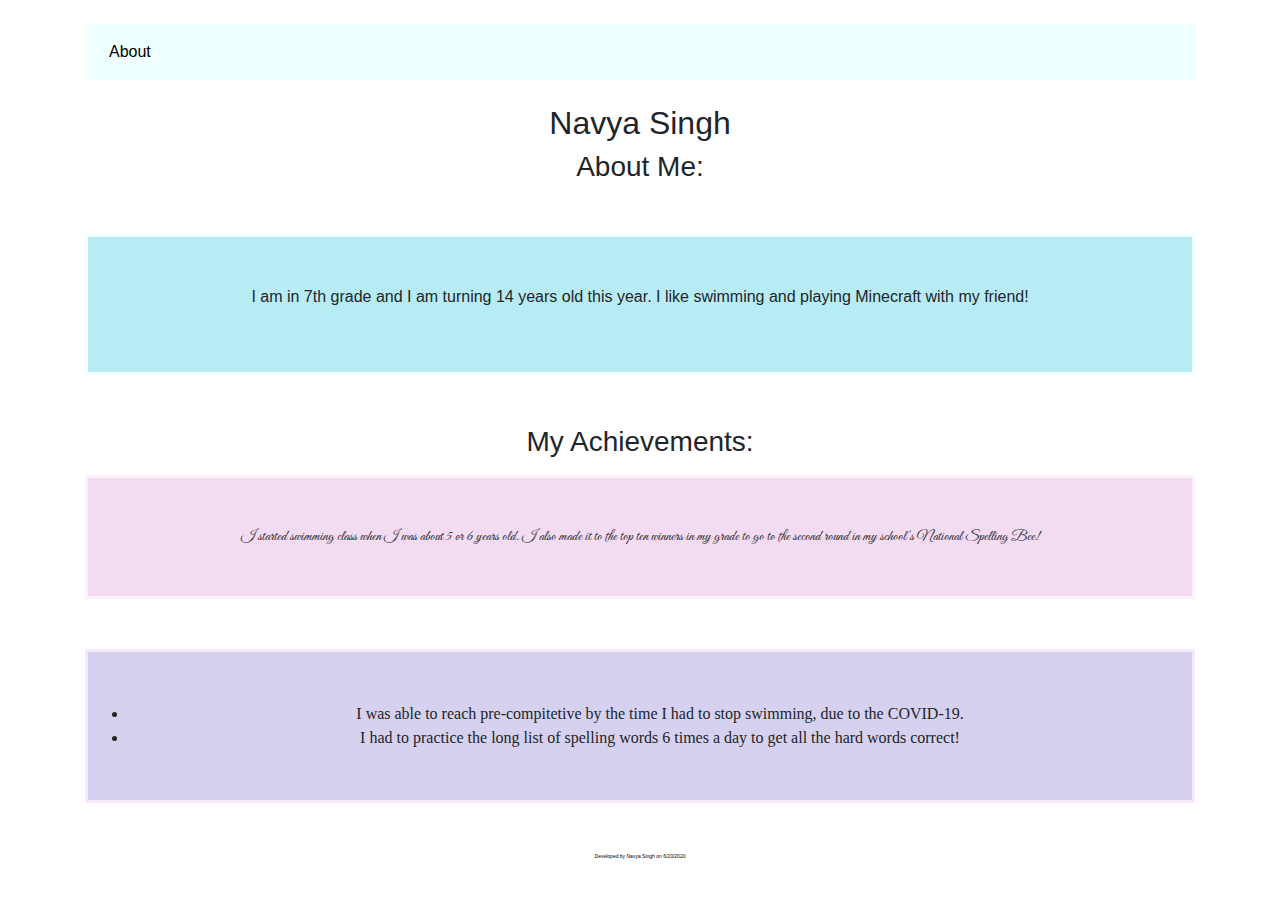
==== index.html @ 64e6d8d4 "Initial commit" ====
<!DOCTYPE html>
<html>
  <head>
    <title>Navya's portfolio</title>
   <link href="index.css"type="text/css" rel="stylesheet" />
    
   <link rel="stylesheet" href="https://stackpath.bootstrapcdn.com/bootstrap/4.4.1/css/bootstrap.min.css" >

   <link href="https://fonts.googleapis.com/css2?family=Great+Vibes&display=swap" rel="stylesheet"> 
    
     
  </head>
  <body class="container">
    <nav class="navbar navbar-expand-sm bg-color">
     <ul class="navbar-nav">
       <li class="nav-item"> 
         <a class="nav-link" href="about.html">About 
         </a>
       </li>
     </ul>
   </nav>
   <center> 
    <h2>
       Navya Singh
    </h2>
    </center>
   <center>
      <h3>
        About Me:
      </h3>
      </center>
     <p>

    <div class="animate-left1">
       <h6  class="div">
        I am in 7th grade and I am turning 14 years old this year. I like swimming and playing Minecraft with my friend!
       </h6>
     </p>
   </div>
   <center>
     <h3>
        My Achievements:
     </h3>
     </center>
   <p>
     <h5 class="big animate-right1">
        I started swimming class when I was about 5 or 6 years old. I also made it to the top ten winners in my grade to go to the second round in my school's National Spelling Bee!
     </h5>
   </p>
  <ul class="dog  animate-left1">

    <center>
      <li>  I was able to reach pre-compitetive by the time I had to stop swimming, due to the COVID-19.</li>
      <li> I had to practice the long list of spelling words 6 times a day to get all the hard words correct! </li>
    </center>
  </ul >
    </div>
    <center>
 <footer>
  <p>
    Developed by Navya Singh on 6/20/2020
    </center>
  </footer>
  </body>
</html>
---- index.css ----
p{
  color:black;
  font-size: 5px;
  font-family:'Helvetica';
  }

div{
  font-family: <link rel="preconnect" href="https://fonts.gstatic.com">
<link href="https://fonts.googleapis.com/css2?family=Bellefair&display=swap" rel="stylesheet">
; 
  font-size: 5px;
  background-color:rgba(143, 225, 240, 0.637);
  padding-top: 50px;
  padding-bottom: 50px;
  border-color:azure;
  border-style: solid;
  border-width: 3px;
  margin-bottom: 50px;
  margin-top: 50px;
  text-align: center;
}

.bg-color{
  background-color: azure;

}
.navbar a{
    color: black;
}

.bg-color :hover{
  color:black;
  background-color:aqua;
}

.big{
  font-family: 'Great Vibes', cursive;
  font-size: 15px;
  background-color:rgba(241, 215, 239, 0.89);
  padding-top: 50px;
  padding-bottom: 50px;
  border-color:rgb(250, 242, 250);
  border-style: solid;
  border-width: 3px;
  margin-bottom: 50px;
  margin-top: 50;
  text-align: center; 
}

.dog{
  font-family:cursive;
  background-color:rgba(185, 175, 228, 0.582);
  padding-top: 50px;
  padding-bottom: 50px;
  border-color:rgb(248, 233, 254) ;
  border-style:solid;
  border-width: 3px;
  margin-bottom: 50px;
  margin-top: 50;
  text-align: center; 
}

.animate-left1{
Position:relative;
animation:animateleft 0.4s
}
@keyframes animateleft{from{left:-300px;opacity:0} to{left:0;opacity:1}}

.animate-right1{
 position:relative;
 animation:animateright 0.4s
}
@keyframes animateright{from{right:-300px;opacity:0} to{right:0;opacity:1}}
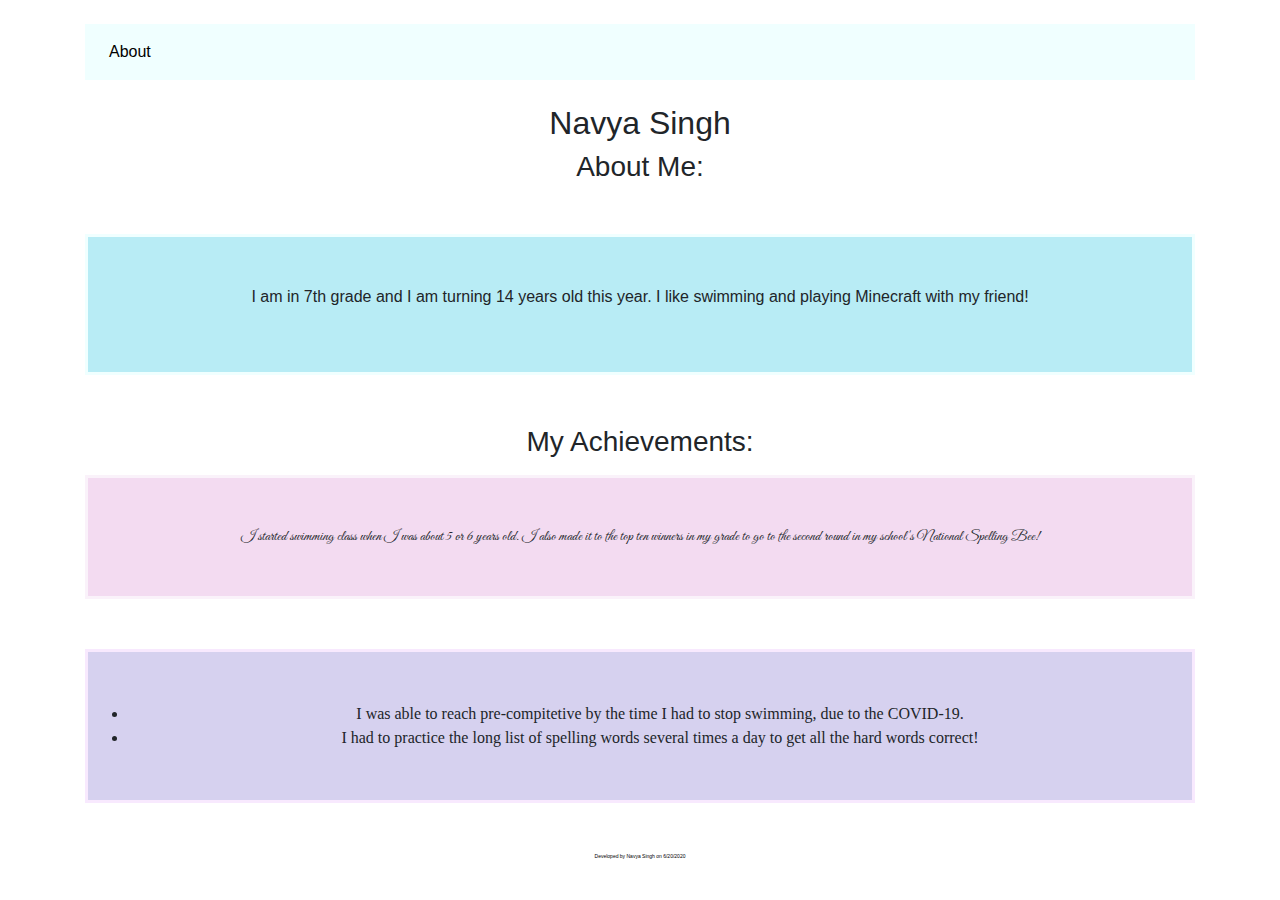
==== commit a33ff85f: "testing" ====
--- a/index.html
+++ b/index.html
@@ -55,7 +55,7 @@
 
     <center>
       <li>  I was able to reach pre-compitetive by the time I had to stop swimming, due to the COVID-19.</li>
-      <li> I had to practice the long list of spelling words 6 times a day to get all the hard words correct! </li>
+      <li> I had to practice the long list of spelling words several times a day to get all the hard words correct! </li>
     </center>
   </ul >
     </div>
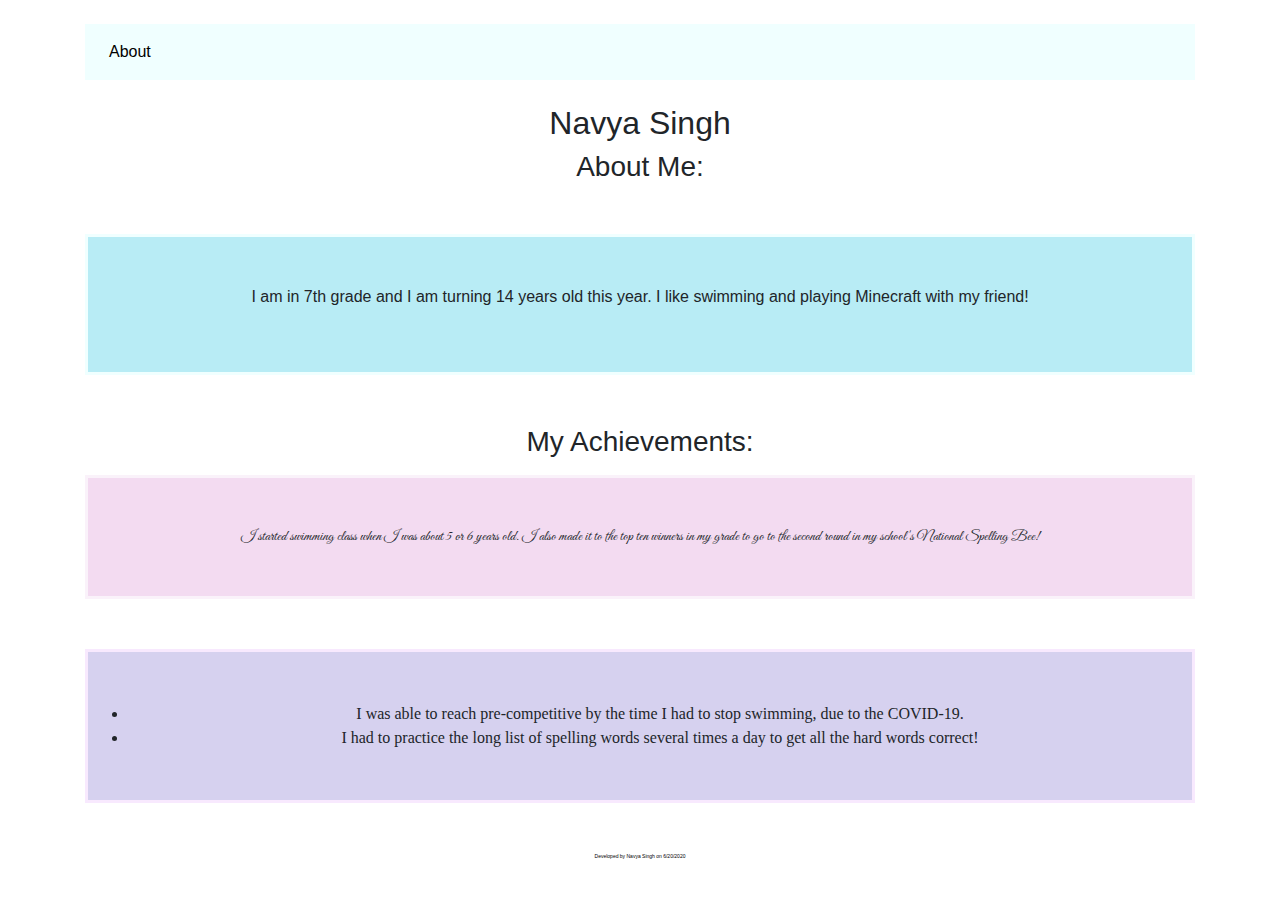
==== commit 44b2c5e0: "Spelling correction" ====
--- a/index.html
+++ b/index.html
@@ -54,7 +54,7 @@
   <ul class="dog  animate-left1">
 
     <center>
-      <li>  I was able to reach pre-compitetive by the time I had to stop swimming, due to the COVID-19.</li>
+      <li>  I was able to reach pre-competitive by the time I had to stop swimming, due to the COVID-19.</li>
       <li> I had to practice the long list of spelling words several times a day to get all the hard words correct! </li>
     </center>
   </ul >
